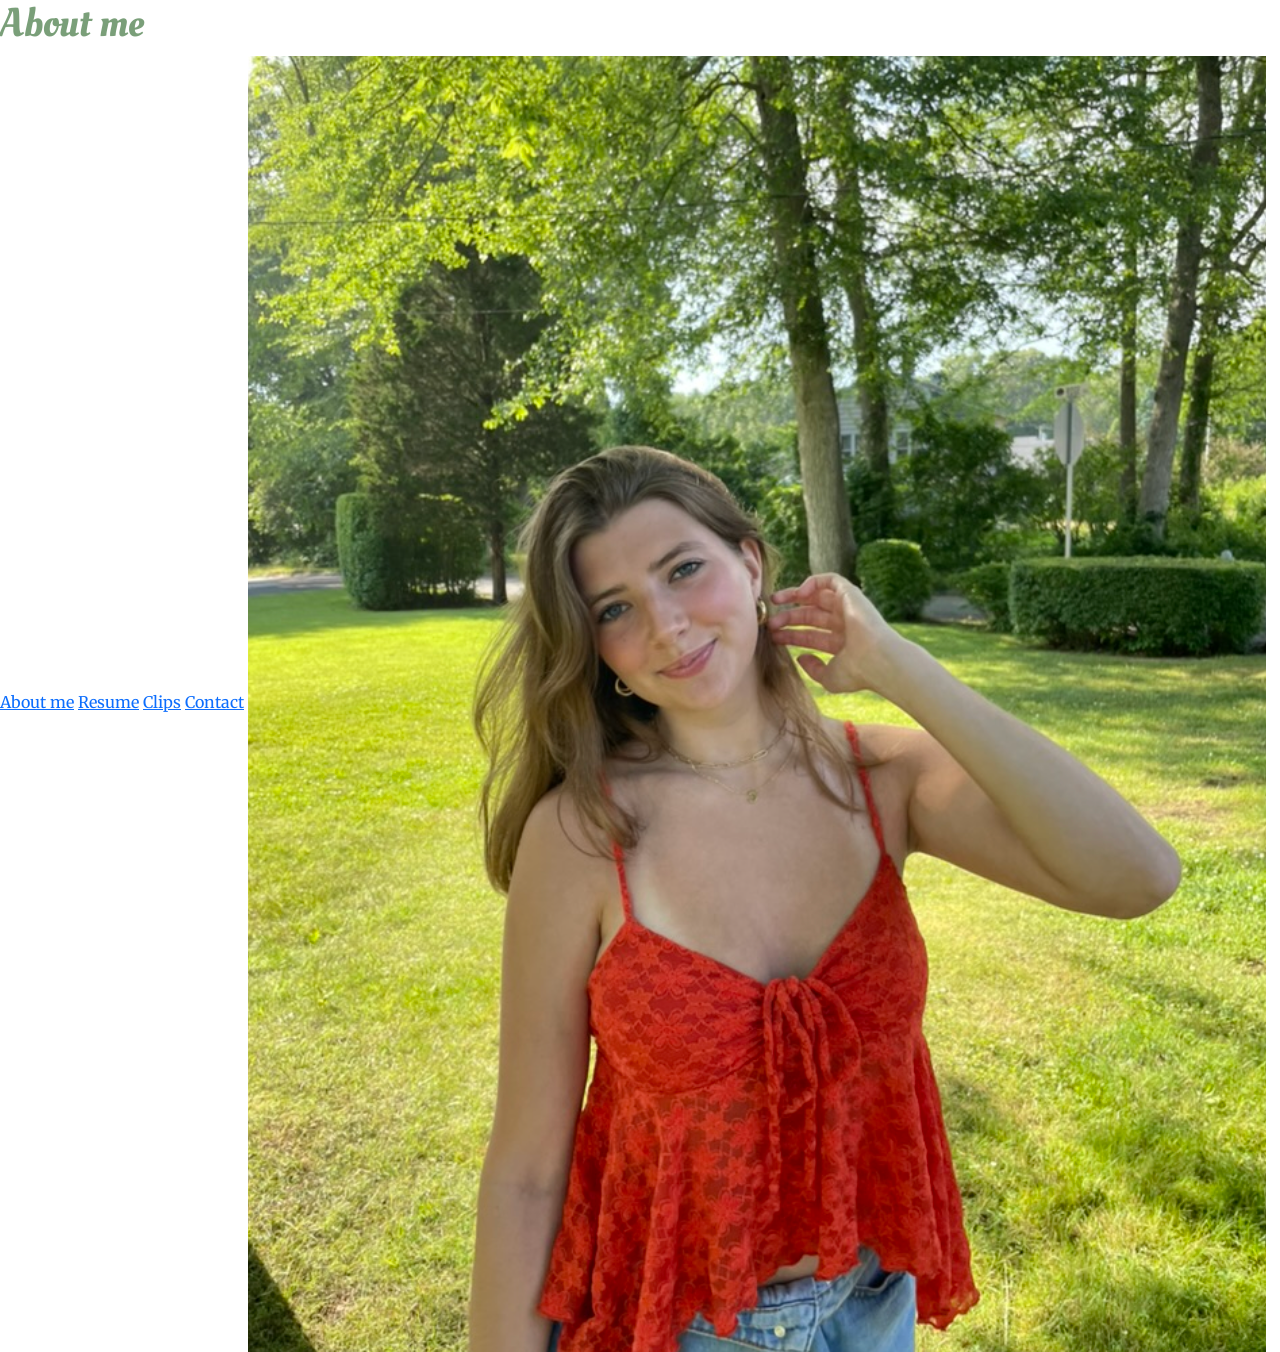
==== index.html @ 9f08b687 "resume" ====
<!DOCTYPE html>
<html lang="en">

<head>
    <meta charset="UTF-8">
    <meta name="viewport" content="width=device-width, initial-scale=1.0">
    <title>Claudia Stuart</title>
    <link href="https://cdn.jsdelivr.net/npm/bootstrap@5.3.3/dist/css/bootstrap.min.css" rel="stylesheet"
        integrity="sha384-QWTKZyjpPEjISv5WaRU9OFeRpok6YctnYmDr5pNlyT2bRjXh0JMhjY6hW+ALEwIH" crossorigin="anonymous">
    <link rel="stylesheet" href="css/style.css">
    <script src="https://cdn.jsdelivr.net/npm/@popperjs/core@2.11.8/dist/umd/popper.min.js"
        integrity="sha384-I7E8VVD/ismYTF4hNIPjVp/Zjvgyol6VFvRkX/vR+Vc4jQkC+hVqc2pM8ODewa9r"
        crossorigin="anonymous"></script>
    <script src="https://cdn.jsdelivr.net/npm/bootstrap@5.3.3/dist/js/bootstrap.min.js"
        integrity="sha384-0pUGZvbkm6XF6gxjEnlmuGrJXVbNuzT9qBBavbLwCsOGabYfZo0T0to5eqruptLy"
        crossorigin="anonymous"></script>
    <link rel="stylesheet" href="site/css/style.css">
</head>

<body>

    <h1>About me</h1>
    <a href="#">About me</a>
    <a href="/Resume/">Resume</a>
    <a href="/Clips/">Clips</a>
    <a href="/Contact/">Contact</a>
</body>

<body>
    <img src="site/img/claudia.png" alt="claudia" class="img-fluid">
</body>

</html>
---- site/css/style.css ----
@import url('https://fonts.googleapis.com/css2?family=Caveat+Brush&display=swap');
@import url('https://fonts.googleapis.com/css2?family=Oleo+Script:wght@400;700&display=swap');
@import url('https://fonts.googleapis.com/css2?family=Merriweather:ital,opsz,wght@0,18..144,300..900;1,18..144,300..900&display=swap');



h1 {
    color: #7A9F79;
}

h2 {
    color: #ECBDC4
}

h4 {
    color: #918ABC
}

h1 {
    font-family: "Oleo Script", system-ui;
}

h4 {
    font-family: "Caveat Brush", cursive;
}

body {
    font-family: "Merriweather", serif;
}

h2 {
    font-family: "Caveat Brush", cursive;
}
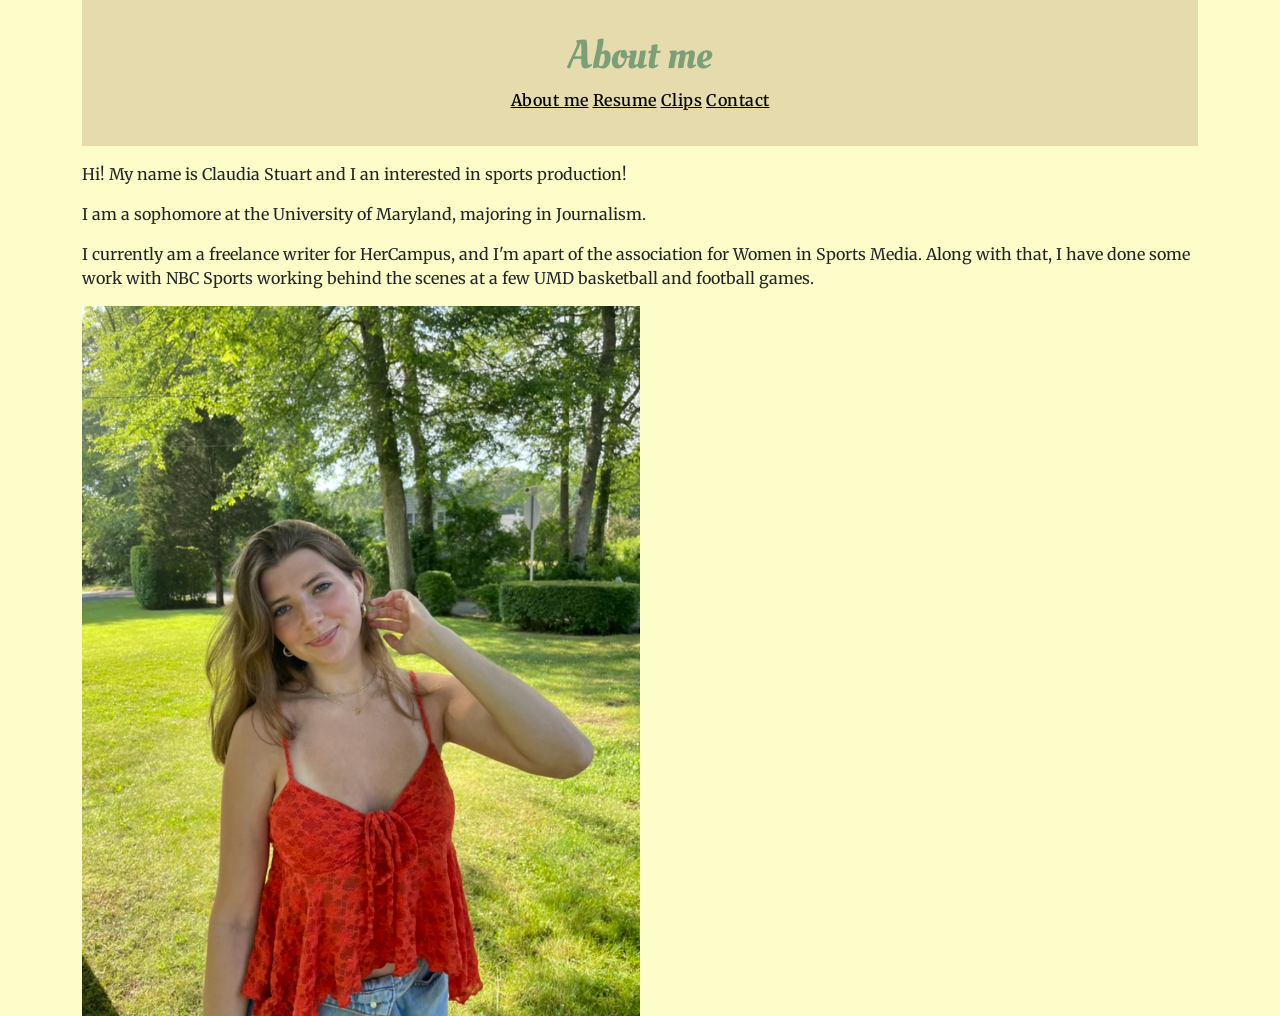
==== commit 0ef11751: "portfolio" ====
--- a/index.html
+++ b/index.html
@@ -18,16 +18,31 @@
 </head>
 
 <body>
-
-    <h1>About me</h1>
-    <a href="#">About me</a>
-    <a href="/Resume/">Resume</a>
-    <a href="/Clips/">Clips</a>
-    <a href="/Contact/">Contact</a>
+    <div class="container">
+        <section class="row
+            align-items-center">
+            <div class="col-lg-12">
+                <header>
+                    <nav>
+                        <h1>About me</h1>
+                        <a href="#">About me</a>
+                        <a href="/Resume/">Resume</a>
+                        <a href="/Clips/">Clips</a>
+                        <a href="/Contact/">Contact</a>
+                    </nav>
+                </header>
 </body>
+<p> </p>
+<P> Hi! My name is Claudia Stuart and I an interested in sports production! </P>
+<P>I am a sophomore at the University of Maryland, majoring in Journalism.</P>
+<p>I currently am a freelance writer for HerCampus, and I'm apart of the association for Women in Sports Media. Along
+    with that, I have done some work with NBC Sports working behind the scenes at a few UMD basketball and football
+    games.</p>
 
 <body>
-    <img src="site/img/claudia.png" alt="claudia" class="img-fluid">
+    <div class="col-sm-6">
+        <img src="site/img/claudia.png" alt="claudia" class="img-fluid">
+    </div>
 </body>
 
 </html>
--- a/site/css/style.css
+++ b/site/css/style.css
@@ -30,4 +30,40 @@
 
 h2 {
     font-family: "Caveat Brush", cursive;
+}
+
+body {
+    background-color: #fdfdc9
+}
+
+.resume h5 {
+    text-align: right;
+}
+
+h6 {
+    font-size: larger;
+}
+
+header {
+    border-bottom: 2px solid #e6dbac;
+    background-color: #e6dbac;
+}
+
+nav {
+    padding: 2em 0;
+    text-align: center;
+}
+
+a {
+    color: black;
+    letter-spacing: .5px;
+    font-weight: 550;
+}
+
+.subtext {
+    text-align: right;
+}
+
+.claudia {
+    border-radius: 20%;
 }
